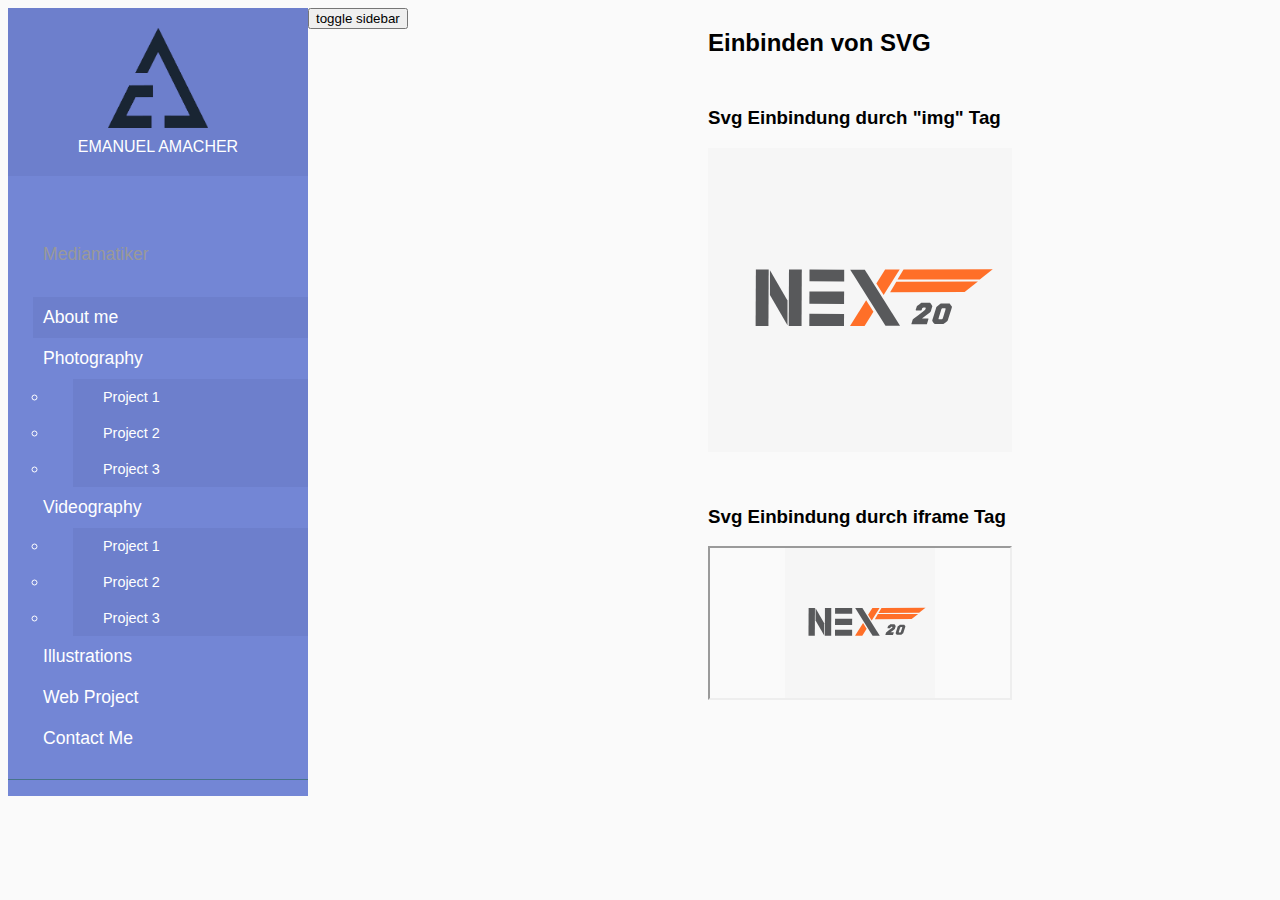
==== illustrationen/illus.html @ af7335d2 "Abgabe Prüfung" ====
<!doctype html>
<html lang="de">
<head>
    <!--benötigtre meta daten--!>
    <meta charset="utf-8">
    <meta name="viewport" content="width=device-width, initial-scale=1, shrink-to-fit=no">
    <!--Stylesheets / Bootstrap --!>
    <link rel="stylesheet" href="https://stackpath.bootstrapcdn.com/bootstrap/4.5.0/css/bootstrap.min.css" integrity="sha384-9aIt2nRpC12Uk9gS9baDl411NQApFmC26EwAOH8WgZl5MYYxFfc+NcPb1dKGj7Sk" crossorigin="anonymous">
    <link rel="stylesheet" href="../master.css">
    <link rel="stylesheet" href="illus.css">
    <title>About me</title>
</head>
<body>

<div class="wrapper">
    <nav id="sidebar">
        <div class="sidebar-header">
            <img  src="../about/media/favicon.png" class="logo" alt="favicon_logo"
            <h3>EMANUEL AMACHER</h3>

        </div>


        <ul class="list-unstyled components">
            <p class="med">Mediamatiker</p>
            <li class="active">
                <a href="../index.html">About me</a>
            </li>
            <li>
                <a href="#homeSubmenu" data-toggle="collapse" aria-expanded="false" class="dropdown-toggle">Photography</a>
                <ul class="collapse list-unstyled" id="homeSubmenu">
                    <li>
                        <a href="../photo/photo1.html">Project 1</a>
                    </li>
                    <li>
                        <a href="../photo/photo2.html">Project 2</a>
                    </li>
                    <li>
                        <a href="#">Project 3</a>
                    </li>
                </ul>
            </li>
            <li>
                <a href="#pageSubmenu" data-toggle="collapse" aria-expanded="false" class="dropdown-toggle">Videography</a>
                <ul class="collapse list-unstyled" id="pageSubmenu">
                    <li>
                        <a href="../video/video.html">Project 1</a>
                    </li>
                    <li>
                        <a href="#">Project 2</a>
                    </li>
                    <li>
                        <a href="#">Project 3</a>
                    </li>
                </ul>
            </li>
            <li>
                <a href="illus.html">Illustrations</a>
            </li>
            <li>
                <a href="#">Web Project</a>
            </li>
            <li>
                <a href="../contact/contact.html">Contact Me</a>
            </li>
        </ul>

    </nav>

    <div class="content">
        <nav class="navbar navbar-expand-lg navbar-light bg-light">

            <button type="button" id="sidebarCollapse" class="btn btn-info">
                <i class="fa fa-align-justify"></i> <span>toggle sidebar</span>
            </button>
        </nav>

        <h2>Einbinden von SVG</h2>

        <div class="img">
            <h3> Svg Einbindung durch "img" Tag</h3>
            <img src="media/03_Logo-NEXF20.svg" alt="Logo">
        </div>

        <div class="iframe">
            <h3> Svg Einbindung durch iframe Tag</h3>
             <iframe src="media/03_Logo-NEXF20.svg" scrolling="no">
                 <img src="media/03_Logo-NEXF20.svg" alt="logo"
             </iframe>
        </div>

    </div>

</div>

<!-- Optional JavaScript -->
<!-- jQuery first, then Popper.js, then Bootstrap JS -->
<script src="https://code.jquery.com/jquery-3.5.1.slim.min.js" integrity="sha384-DfXdz2htPH0lsSSs5nCTpuj/zy4C+OGpamoFVy38MVBnE+IbbVYUew+OrCXaRkfj" crossorigin="anonymous"></script>
<script src="https://cdn.jsdelivr.net/npm/popper.js@1.16.0/dist/umd/popper.min.js" integrity="sha384-Q6E9RHvbIyZFJoft+2mJbHaEWldlvI9IOYy5n3zV9zzTtmI3UksdQRVvoxMfooAo" crossorigin="anonymous"></script>
<script src="https://stackpath.bootstrapcdn.com/bootstrap/4.5.0/js/bootstrap.min.js" integrity="sha384-OgVRvuATP1z7JjHLkuOU7Xw704+h835Lr+6QL9UvYjZE3Ipu6Tp75j7Bh/kR0JKI" crossorigin="anonymous"></script>
<script>
    $(document).ready(function(){
        $('#sidebarCollapse').on('click',function(){
            $('#sidebar').toggleClass('active');
        });
    });
</script>


</body>
</html>
---- master.css ----
body{font-family: 'Poppins', sans-serif;
    background: #fafafa}
p{font-family: 'Poppins', sans-serif;
    font-size: 1.1em;
    font-weight: 300;
    line-height: 1.7em;
    color: #999;
}

.logo{
    width: 100px;
    margin: 0px 0px 10px 0px;
}
a, a:hover, a:focus{
    color: inherit;
    text-decoration: none;
    transition: all 0.3s;
    margin-left: 25px;
}
.med{
    margin-left: 25px;
}
.line{
    width: 100%;
    height: 1px;
    border-bottom: 1px dashed #ddd;
}
.wrapper {
    display: flex;
    width: 100%;
    align-items: stretch;
}
#sidebar {
    min-width: 300px;
    max-width: 300px;
    background: #7386D5;
    color: #fff;
    transition: all 0.3s;
}
#sidebar.active{
    margin-left: -250px;
}
#sidebar .sidebar-header{
    padding: 20px;
    background: #6d7fcc;
    display: flex;
    flex-direction: column;
    align-items: center;
}
#sidebar ul.components{
    padding: 20px 0px;
    border-bottom: 1px solid #47748b;
}
#sidebar ul p{
    padding: 10px;
    font-size: 1.1em;
    display: block;
}
#sidebar ul li a{
    padding: 10px;
    font-size: 1.1em;
    display: block;
}
#sidebar ul li a:hover {
    color: #7386D5;
    background: #fff;
}
#sidebar ul li.active>a,
a[aria-expanded="true"] {
    color: #fff;
    background: #6d7fcc;
}
a[data-toggle="collapse"] {
    position: relative;
}
.dropdown-toggle::after {
    display: block;
    position: absolute;
    top: 50%;
    right: 20px;
    transform: translateY(-50%);
}
ul ul a {
    font-size: 0.9em !important;
    padding-left: 30px !important;
    background: #6d7fcc;
}
#content {
    width: 100%;
    padding: 20px;
    min-height: 100vh;
    transition: all 0.3s;
}
@media(maz-width:768px){
    #sidebar{margin-left: -250px;}
    #sidebar.active{
        margin-left: 0px;
    }
    #sidebarCollapse span{
        display: none;
    }
}
---- illustrationen/illus.css ----
.iframe, .img, h2{
    margin: 0px 0px 50px 400px
}
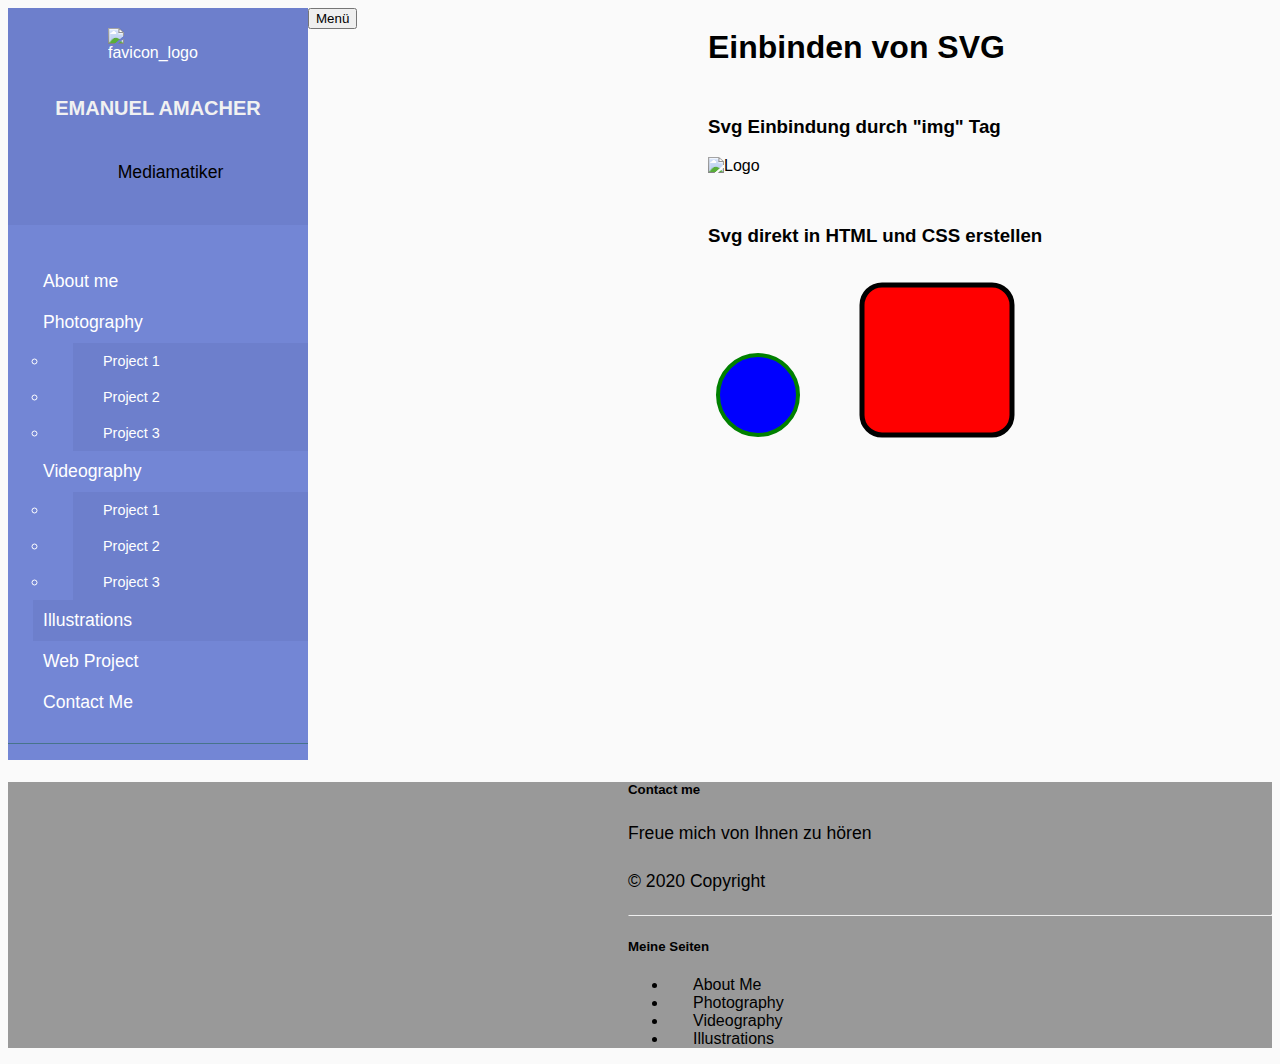
==== commit 0920d75e: "final" ====
--- a/illustrationen/illus.html
+++ b/illustrationen/illus.html
@@ -1,111 +1,145 @@
 <!doctype html>
 <html lang="de">
-<head>
-    <!--benötigtre meta daten--!>
-    <meta charset="utf-8">
-    <meta name="viewport" content="width=device-width, initial-scale=1, shrink-to-fit=no">
-    <!--Stylesheets / Bootstrap --!>
-    <link rel="stylesheet" href="https://stackpath.bootstrapcdn.com/bootstrap/4.5.0/css/bootstrap.min.css" integrity="sha384-9aIt2nRpC12Uk9gS9baDl411NQApFmC26EwAOH8WgZl5MYYxFfc+NcPb1dKGj7Sk" crossorigin="anonymous">
-    <link rel="stylesheet" href="../master.css">
-    <link rel="stylesheet" href="illus.css">
-    <title>About me</title>
-</head>
-<body>
+    <head>
+        <!--benötigtre meta daten-->
+        <meta charset="utf-8">
+        <meta name="viewport" content="width=device-width, initial-scale=1, shrink-to-fit=no">
+        <!--Stylesheets / Bootstrap -->
+        <link rel="stylesheet" href="https://stackpath.bootstrapcdn.com/bootstrap/4.5.0/css/bootstrap.min.css" integrity="sha384-9aIt2nRpC12Uk9gS9baDl411NQApFmC26EwAOH8WgZl5MYYxFfc+NcPb1dKGj7Sk" crossorigin="anonymous">
+        <link rel="stylesheet" href="../master.css">
+        <link rel="stylesheet" href="illus.css">
+        <link rel="shortcut icon" type="image/x-icon" href="../about/media/favicon.png">
+        <title>Illustrations</title>
+    </head>
+    <body>
+        <header>
+        </header>
 
-<div class="wrapper">
-    <nav id="sidebar">
-        <div class="sidebar-header">
-            <img  src="../about/media/favicon.png" class="logo" alt="favicon_logo"
-            <h3>EMANUEL AMACHER</h3>
+        <main>
+            <div class="wrapper">
+                <nav id="sidebar">
+                    <div class="sidebar-header">
+                        <img  src="../about/media/favicon.png" class="logo" alt="favicon_logo">
+                        <h3 class="name">EMANUEL AMACHER</h3>
+                        <p class="med">Mediamatiker</p>
+                    </div>
 
-        </div>
+                    <ul class="list-unstyled components">
+                        <li>
+                            <a href="../index.html">About me</a>
+                        </li>
+                        <li>
+                            <a href="#homeSubmenu" data-toggle="collapse" aria-expanded="false" class="dropdown-toggle">Photography</a>
+                            <ul class="collapse list-unstyled" id="homeSubmenu">
+                                <li>
+                                    <a href="../photo/photo1.html">Project 1</a>
+                                </li>
+                                <li>
+                                    <a href="../photo/photo2.html">Project 2</a>
+                                </li>
+                                <li>
+                                    <a href="../photo/photo3.html">Project 3</a>
+                                </li>
+                            </ul>
+                        </li>
+                        <li>
+                            <a href="#pageSubmenu" data-toggle="collapse" aria-expanded="false" class="dropdown-toggle">Videography</a>
+                            <ul class="collapse list-unstyled" id="pageSubmenu">
+                                <li>
+                                    <a href="../video/video.html">Project 1</a>
+                                </li>
+                                <li>
+                                    <a href="../video/video2.html">Project 2</a>
+                                </li>
+                                <li>
+                                    <a href="../video/video2.html">Project 3</a>
+                                </li>
+                            </ul>
+                        </li>
+                        <li class="active">
+                            <a href="illus.html">Illustrations</a>
+                        </li>
+                        <li>
+                            <a href="../webpro/webpro.html">Web Project</a>
+                        </li>
+                        <li>
+                            <a href="../contact/contact.html">Contact Me</a>
+                        </li>
+                    </ul>
+                </nav>
 
+                <div class="content">
+                    <nav class="navbar navbar-expand-lg navbar-light bg-light">
+                        <button type="button" id="sidebarCollapse" class="btn btn-info">
+                            <i class="fa fa-align-justify"></i> <span>Menü</span>
+                        </button>
+                    </nav>
 
-        <ul class="list-unstyled components">
-            <p class="med">Mediamatiker</p>
-            <li class="active">
-                <a href="../index.html">About me</a>
-            </li>
-            <li>
-                <a href="#homeSubmenu" data-toggle="collapse" aria-expanded="false" class="dropdown-toggle">Photography</a>
-                <ul class="collapse list-unstyled" id="homeSubmenu">
-                    <li>
-                        <a href="../photo/photo1.html">Project 1</a>
-                    </li>
-                    <li>
-                        <a href="../photo/photo2.html">Project 2</a>
-                    </li>
-                    <li>
-                        <a href="#">Project 3</a>
-                    </li>
-                </ul>
-            </li>
-            <li>
-                <a href="#pageSubmenu" data-toggle="collapse" aria-expanded="false" class="dropdown-toggle">Videography</a>
-                <ul class="collapse list-unstyled" id="pageSubmenu">
-                    <li>
-                        <a href="../video/video.html">Project 1</a>
-                    </li>
-                    <li>
-                        <a href="#">Project 2</a>
-                    </li>
-                    <li>
-                        <a href="#">Project 3</a>
-                    </li>
-                </ul>
-            </li>
-            <li>
-                <a href="illus.html">Illustrations</a>
-            </li>
-            <li>
-                <a href="#">Web Project</a>
-            </li>
-            <li>
-                <a href="../contact/contact.html">Contact Me</a>
-            </li>
-        </ul>
+                    <h1>Einbinden von SVG</h1>
 
-    </nav>
+                    <div class="img">
+                        <h3> Svg Einbindung durch "img" Tag</h3>
+                        <img src="media/03_Logo-NEXF20.svg" alt="Logo">
+                    </div>
+                    <div class="svg">
+                        <h3> Svg direkt in HTML und CSS erstellen</h3>
+                        <svg width="100" height="100">
+                         <circle cx="50" cy="50" r="40" stroke="green" stroke-width="4" fill="blue"/>
+                        </svg>
 
-    <div class="content">
-        <nav class="navbar navbar-expand-lg navbar-light bg-light">
+                        <svg width="400" height="180">
+                         <rect x="50" y="20" rx="20" ry="20" width="150" height="150"/>
+                        </svg>
+                    </div>
 
-            <button type="button" id="sidebarCollapse" class="btn btn-info">
-                <i class="fa fa-align-justify"></i> <span>toggle sidebar</span>
-            </button>
-        </nav>
+                </div>
+                    <!-- Optional JavaScript -->
+                    <!-- jQuery first, then Popper.js, then Bootstrap JS -->
+                    <script src="https://code.jquery.com/jquery-3.5.1.slim.min.js" integrity="sha384-DfXdz2htPH0lsSSs5nCTpuj/zy4C+OGpamoFVy38MVBnE+IbbVYUew+OrCXaRkfj" crossorigin="anonymous"></script>
+                    <script src="https://cdn.jsdelivr.net/npm/popper.js@1.16.0/dist/umd/popper.min.js" integrity="sha384-Q6E9RHvbIyZFJoft+2mJbHaEWldlvI9IOYy5n3zV9zzTtmI3UksdQRVvoxMfooAo" crossorigin="anonymous"></script>
+                    <script src="https://stackpath.bootstrapcdn.com/bootstrap/4.5.0/js/bootstrap.min.js" integrity="sha384-OgVRvuATP1z7JjHLkuOU7Xw704+h835Lr+6QL9UvYjZE3Ipu6Tp75j7Bh/kR0JKI" crossorigin="anonymous"></script>
+                    <script>
+                        $(document).ready(function(){
+                            $('#sidebarCollapse').on('click',function(){
+                                $('#sidebar').toggleClass('active');
+                            });
+                        });
+                    </script>
+            </div>
+        </main>
+        <footer class="page-footer font-small blue pt-4">
 
-        <h2>Einbinden von SVG</h2>
+            <div class="container-fluid text-center text-md-left">
+                <div class="row">
 
-        <div class="img">
-            <h3> Svg Einbindung durch "img" Tag</h3>
-            <img src="media/03_Logo-NEXF20.svg" alt="Logo">
-        </div>
+                    <div class="col-md-3 mt-md-0 mt-3">
+                        <h5 class="text-uppercase">Contact me</h5>
+                        <p>Freue mich von Ihnen zu hören</p>
+                        <p class="footer-copyright text-center py-3"> © 2020 Copyright<p>
+                    </div>
 
-        <div class="iframe">
-            <h3> Svg Einbindung durch iframe Tag</h3>
-             <iframe src="media/03_Logo-NEXF20.svg" scrolling="no">
-                 <img src="media/03_Logo-NEXF20.svg" alt="logo"
-             </iframe>
-        </div>
+                    <hr class="clearfix w-100 d-md-none pb-3">
 
-    </div>
+                    <div class="col-md-3 mb-md-0 mb-3">
+                        <h5 class="text-uppercase">Meine Seiten</h5>
 
-</div>
-
-<!-- Optional JavaScript -->
-<!-- jQuery first, then Popper.js, then Bootstrap JS -->
-<script src="https://code.jquery.com/jquery-3.5.1.slim.min.js" integrity="sha384-DfXdz2htPH0lsSSs5nCTpuj/zy4C+OGpamoFVy38MVBnE+IbbVYUew+OrCXaRkfj" crossorigin="anonymous"></script>
-<script src="https://cdn.jsdelivr.net/npm/popper.js@1.16.0/dist/umd/popper.min.js" integrity="sha384-Q6E9RHvbIyZFJoft+2mJbHaEWldlvI9IOYy5n3zV9zzTtmI3UksdQRVvoxMfooAo" crossorigin="anonymous"></script>
-<script src="https://stackpath.bootstrapcdn.com/bootstrap/4.5.0/js/bootstrap.min.js" integrity="sha384-OgVRvuATP1z7JjHLkuOU7Xw704+h835Lr+6QL9UvYjZE3Ipu6Tp75j7Bh/kR0JKI" crossorigin="anonymous"></script>
-<script>
-    $(document).ready(function(){
-        $('#sidebarCollapse').on('click',function(){
-            $('#sidebar').toggleClass('active');
-        });
-    });
-</script>
-
-
-</body>
+                        <ul class="list-unstyled">
+                            <li>
+                                <a href="../index.html">About Me</a>
+                            </li>
+                            <li>
+                                <a href="../photo/photo1.html">Photography</a>
+                            </li>
+                            <li>
+                                <a href="../video/video.html">Videography</a>
+                            </li>
+                            <li>
+                                <a href="../illustrationen/illus.html">Illustrations</a>
+                            </li>
+                        </ul>
+                    </div>
+                </div>
+            </div>
+        </footer>
+    </body>
 </html>
--- a/master.css
+++ b/master.css
@@ -1,16 +1,25 @@
 body{font-family: 'Poppins', sans-serif;
-    background: #fafafa}
+    background: #fafafa;
+}
 p{font-family: 'Poppins', sans-serif;
     font-size: 1.1em;
     font-weight: 300;
     line-height: 1.7em;
-    color: #999;
+    color: black;
 }
 
 .logo{
     width: 100px;
-    margin: 0px 0px 10px 0px;
+    margin: 0px 0px 15px 0px;
 }
+.logo:hover{
+    width: 100px;
+    margin: 0px 0px 15px 0px;
+    -webkit-transform: rotate(360deg);
+    transform: rotate(360deg);
+    transition: 1s ease-in-out;
+}
+
 a, a:hover, a:focus{
     color: inherit;
     text-decoration: none;
@@ -20,10 +29,15 @@
 .med{
     margin-left: 25px;
 }
+.name{
+    color: #f1f1f1;
+    font-size: 20px;
+}
 .line{
     width: 100%;
     height: 1px;
-    border-bottom: 1px dashed #ddd;
+    border-bottom: 1px dashed black;
+    margin: 5px 0px 5px 0px;
 }
 .wrapper {
     display: flex;
@@ -64,6 +78,7 @@
 #sidebar ul li a:hover {
     color: #7386D5;
     background: #fff;
+    transition: 0.2s ease-in-out;
 }
 #sidebar ul li.active>a,
 a[aria-expanded="true"] {
@@ -99,4 +114,8 @@
     #sidebarCollapse span{
         display: none;
     }
-}+}
+footer{
+    padding-left: 620px;
+    background-color: #999999;
+}
--- a/illustrationen/illus.css
+++ b/illustrationen/illus.css
@@ -1,3 +1,16 @@
-.iframe, .img, h2{
+.svg, .img, h1 {
     margin: 0px 0px 50px 400px
-}+}
+.svg{
+    margin-bottom: 100px;
+}
+.img img{
+    width: 70%;
+    height: auto;
+}
+rect{
+    fill:red;
+    stroke:black;
+    stroke-width:5;
+    opacity:0.5"
+}
